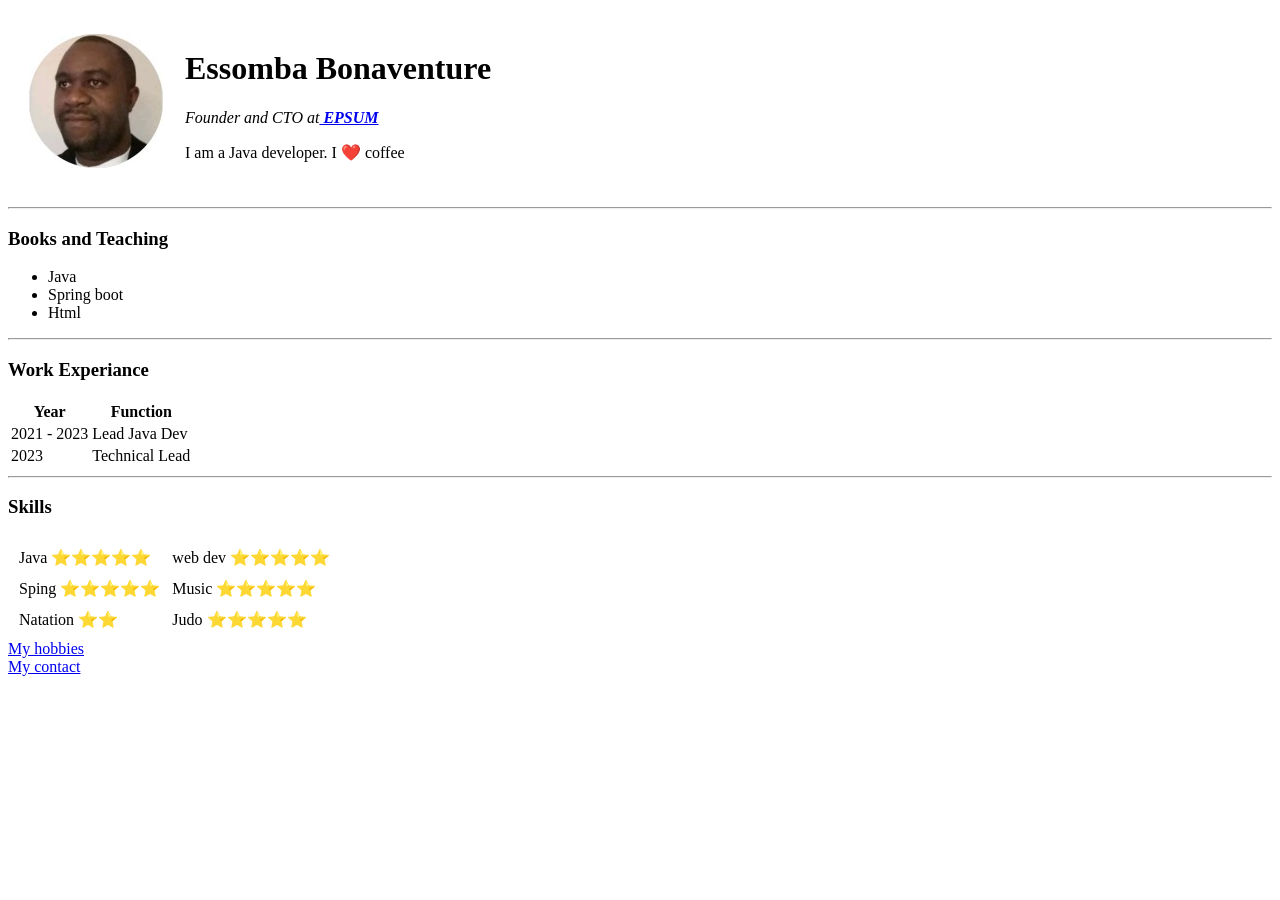
==== index.html @ d85d2cfc "initial commit for my cv" ====
<!DOCTYPE html>
<html>
  <head>
    <meta charset="UTF-8" />
    <title>Essomba's Personal website</title>
  </head>
  <body>
    <table cellspacing="20">
      <tr>
        <td><img src="images/jessomba.png" alt="Essomba profile picture" /></td>
        <td>
          <h1>Essomba Bonaventure</h1>
          <p>
            <em
              >Founder and CTO at<strong
                ><a href="https://madingkoding.tech/"> EPSUM</a></strong
              ></em
            >
          </p>
          <p>I am a Java developer. I ❤️ coffee</p>
        </td>
      </tr>
    </table>

    <hr />
    <h3>Books and Teaching</h3>
    <ul>
      <li>Java</li>
      <li>Spring boot</li>
      <li>Html</li>
    </ul>
    <hr>
    <h3>Work Experiance</h3>
    <table>
      <thead>
        <th>Year</th>
        <th>Function</th>
      </thead>
      <tbody>
        <tr>
          <td>2021 - 2023</td>
          <td>Lead Java Dev</td>
        </tr>
        <tr>
          <td>2023</td>
          <td>Technical Lead</td>
        </tr>
      </tbody>
      <tfoot></tfoot>
    </table>
    <hr>
    <h3>Skills</h3>
    <table cellspacing="10">
      <tr>
        <td>Java ⭐⭐⭐⭐⭐</td>
        <td>web dev ⭐⭐⭐⭐⭐</td>
      </tr>
      <tr>
        <td>Sping ⭐⭐⭐⭐⭐</td>
        <td>Music ⭐⭐⭐⭐⭐</td>
      </tr>
      <tr>
        <td>Natation ⭐⭐</td>
        <td>Judo ⭐⭐⭐⭐⭐</td>
      </tr>
    </table>
    <a href="hobbies.html">My hobbies</a>
    <br />
    <a href="contact.html">My contact</a>
  </body>
</html>
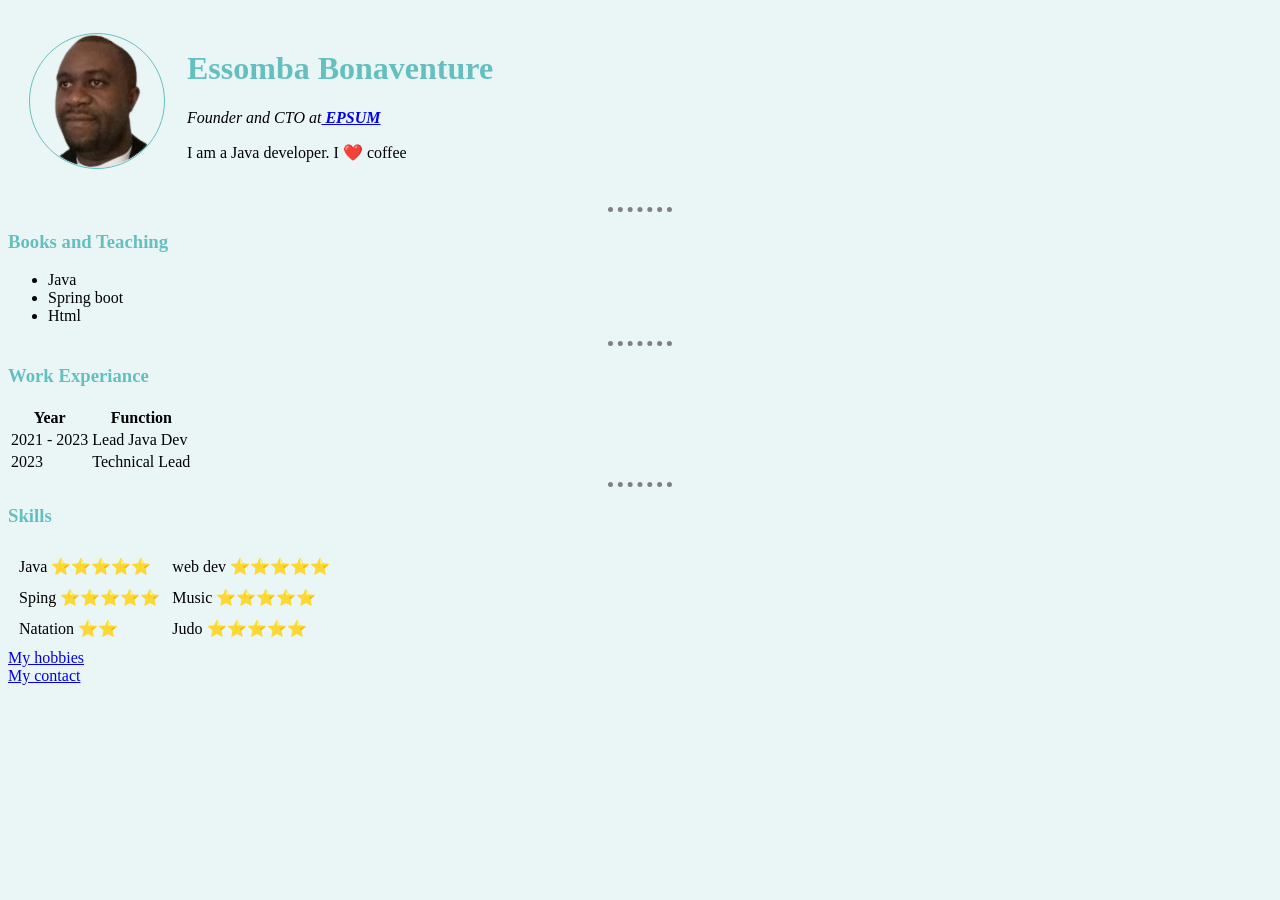
==== commit bc1a9aa8: "css styles change" ====
--- a/index.html
+++ b/index.html
@@ -3,11 +3,12 @@
   <head>
     <meta charset="UTF-8" />
     <title>Essomba's Personal website</title>
+    <link rel="stylesheet" href="css/styles.css">
   </head>
   <body>
     <table cellspacing="20">
       <tr>
-        <td><img src="images/jessomba.png" alt="Essomba profile picture" /></td>
+        <td><img class = "circular" src="images/jessomba.png" alt="Essomba profile picture" /></td>
         <td>
           <h1>Essomba Bonaventure</h1>
           <p>
@@ -29,7 +30,7 @@
       <li>Spring boot</li>
       <li>Html</li>
     </ul>
-    <hr>
+    <hr />
     <h3>Work Experiance</h3>
     <table>
       <thead>
@@ -48,7 +49,7 @@
       </tbody>
       <tfoot></tfoot>
     </table>
-    <hr>
+    <hr />
     <h3>Skills</h3>
     <table cellspacing="10">
       <tr>
--- a/css/styles.css
+++ b/css/styles.css
@@ -0,0 +1,26 @@
+body {
+    background-color: #eaf6f6;
+  }
+  hr{
+    border-style: none;
+    border-top-style: dotted;
+    border-color: gray;
+    border-width: 5px;
+    width: 5%;
+  }
+
+  h1{
+    color:#66BFBF ;
+  }
+  h3{
+    color:#66BFBF ;
+  }
+/*
+  img:hover{
+    background-color: gold;
+  }
+*/
+  .circular{
+    border-radius: 50%;
+    border:1px solid #66BFBF;
+  }
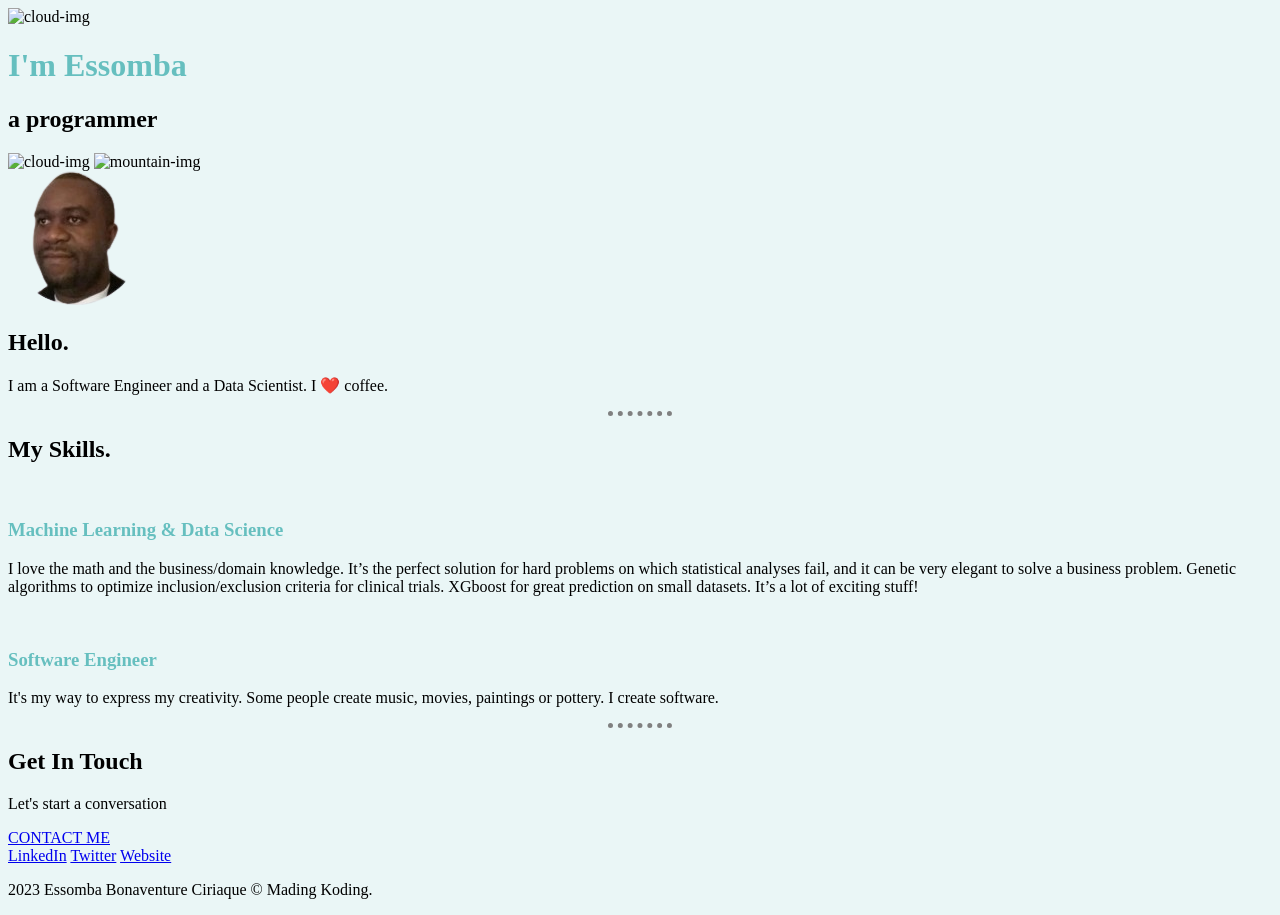
==== commit b684d0ad: "Add files via upload initial commit for my  cv" ====
--- a/index.html
+++ b/index.html
@@ -1,72 +1,70 @@
 <!DOCTYPE html>
-<html>
+<html lang="en">
   <head>
     <meta charset="UTF-8" />
-    <title>Essomba's Personal website</title>
-    <link rel="stylesheet" href="css/styles.css">
+    <title>Essomba Bonaventure</title>
+    <link rel="stylesheet" href="css/styles.css" />
+    <link rel="icon" href="favicon.ico" />
+    <link rel="preconnect" href="https://fonts.googleapis.com" />
+    <link rel="preconnect" href="https://fonts.gstatic.com" crossorigin />
+    <link
+      href="https://fonts.googleapis.com/css2?family=Roboto:ital,wght@0,100;1,300&family=Sacramento&display=swap"
+      rel="stylesheet"
+    />
+    <link rel="preconnect" href="https://fonts.googleapis.com" />
+    <link rel="preconnect" href="https://fonts.gstatic.com" crossorigin />
+    <link
+      href="https://fonts.googleapis.com/css2?family=Montserrat:wght@500&family=Roboto:ital,wght@0,100;1,300&display=swap"
+      rel="stylesheet"
+    />
   </head>
   <body>
-    <table cellspacing="20">
-      <tr>
-        <td><img class = "circular" src="images/jessomba.png" alt="Essomba profile picture" /></td>
-        <td>
-          <h1>Essomba Bonaventure</h1>
+    <div class="top-container">
+      <img class="top-cloud" src="images/cloud.png" alt="cloud-img" />
+      <h1>I'm Essomba</h1>
+      <h2>a <span class="pro">pro</span>grammer</h2>
+      <img class="bottom-cloud" src="images/cloud.png" alt="cloud-img" />
+      <img src="images/mountain.png" alt="mountain-img" />
+    </div>
+    <div class="middle-container">
+      <div class="profile">
+        <img src="images/jessomba.png" alt="" />
+        <h2>Hello.</h2>
+        <p class="intro">
+          I am a Software Engineer and a Data Scientist. I ❤️ coffee.
+        </p>
+      </div>
+      <hr />
+      <div class="skills">
+        <h2>My Skills.</h2>
+        <div class="skill-row">
+          <img class="algorithm-img" src="images/algorithm.png" alt="" />
+          <h3>Machine Learning & Data Science</h3>
           <p>
-            <em
-              >Founder and CTO at<strong
-                ><a href="https://madingkoding.tech/"> EPSUM</a></strong
-              ></em
-            >
+            I love the math and the business/domain knowledge. It’s the perfect solution for hard problems on which statistical analyses fail, and it can be very elegant to solve a business problem. Genetic algorithms to optimize inclusion/exclusion criteria for clinical trials. XGboost for great prediction on small datasets. It’s a lot of exciting stuff!
           </p>
-          <p>I am a Java developer. I ❤️ coffee</p>
-        </td>
-      </tr>
-    </table>
+        </div>
+        <div class="skill-row">
+          <img class="architechture-img" src="images/architechture.png" alt="" />
+          <h3>Software Engineer</h3>
+          <p>
+            It's my way to express my creativity. Some people create music, movies, paintings or pottery. I create software.
+          </p>
+        </div>
+      </div>
+      <hr />
+      <div class="contact-me">
+        <h2>Get In Touch</h2>
+        <p class="cntact-message">Let's start a conversation</p>
+        <a class="btn" href="mailto:jessomba@gmail.com">CONTACT ME</a>
+      </div>
+    </div>
 
-    <hr />
-    <h3>Books and Teaching</h3>
-    <ul>
-      <li>Java</li>
-      <li>Spring boot</li>
-      <li>Html</li>
-    </ul>
-    <hr />
-    <h3>Work Experiance</h3>
-    <table>
-      <thead>
-        <th>Year</th>
-        <th>Function</th>
-      </thead>
-      <tbody>
-        <tr>
-          <td>2021 - 2023</td>
-          <td>Lead Java Dev</td>
-        </tr>
-        <tr>
-          <td>2023</td>
-          <td>Technical Lead</td>
-        </tr>
-      </tbody>
-      <tfoot></tfoot>
-    </table>
-    <hr />
-    <h3>Skills</h3>
-    <table cellspacing="10">
-      <tr>
-        <td>Java ⭐⭐⭐⭐⭐</td>
-        <td>web dev ⭐⭐⭐⭐⭐</td>
-      </tr>
-      <tr>
-        <td>Sping ⭐⭐⭐⭐⭐</td>
-        <td>Music ⭐⭐⭐⭐⭐</td>
-      </tr>
-      <tr>
-        <td>Natation ⭐⭐</td>
-        <td>Judo ⭐⭐⭐⭐⭐</td>
-      </tr>
-    </table>
-    <a href="hobbies.html">My hobbies</a>
-    <br />
-    <a href="contact.html">My contact</a>
+    <div class="bottom-container">
+      <a class="footer-link" href="https://www.linkedin.com/in/bonaventure-ciriaque-essomba-75054341/">LinkedIn</a>
+      <a class="footer-link" href="https://mobile.twitter.com/MadingMath">Twitter</a>
+      <a class="footer-link" href="https://madingkoding.tech/">Website</a>
+      <p class="copyright">2023 Essomba Bonaventure Ciriaque © Mading Koding.</p>
+    </div>
   </body>
 </html>
